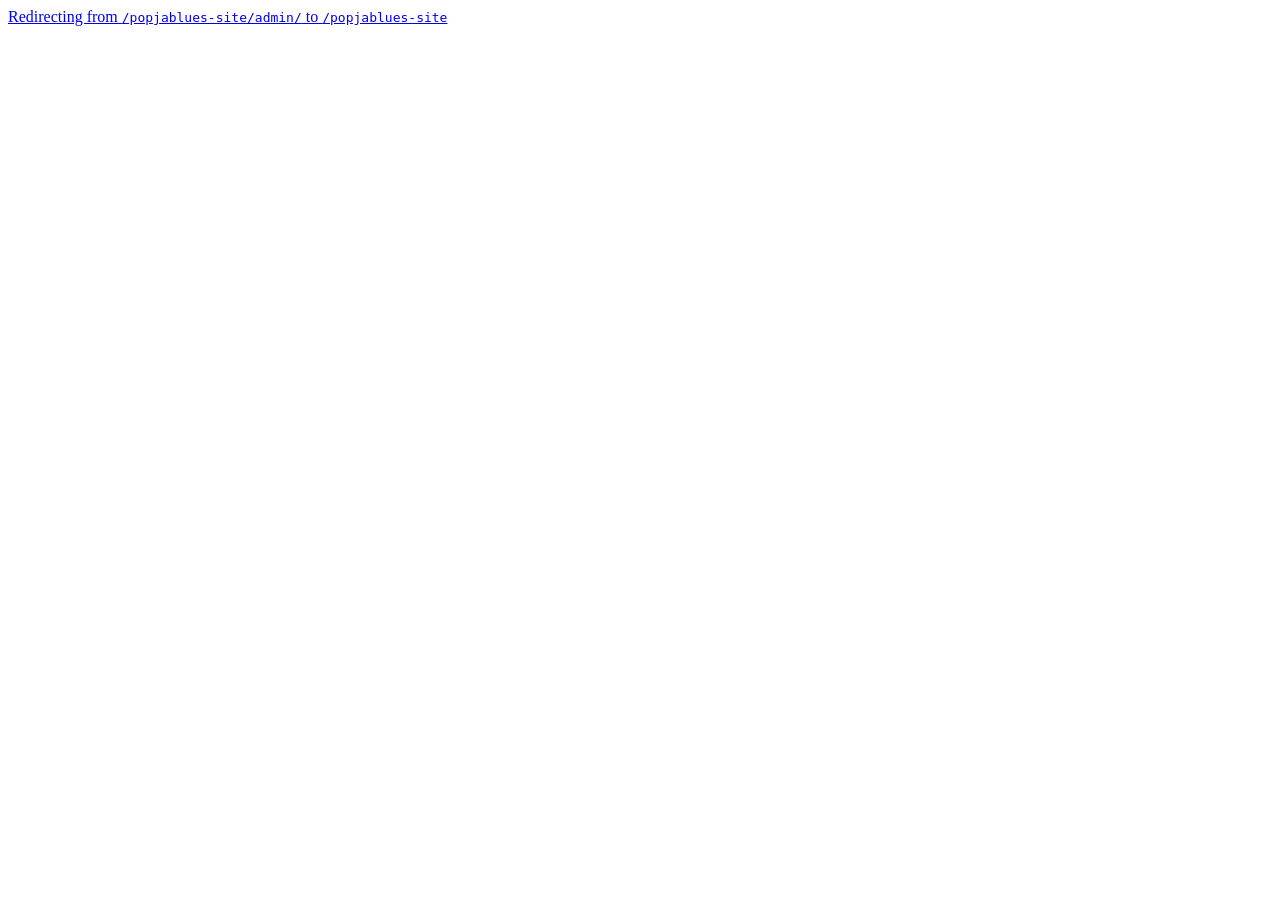
==== admin/index.html @ c825e94d "deploy: laagveen/popjablues@f0adeebffc507bec15c561c09946b3164757be3d" ====
<!doctype html><title>Redirecting to: /popjablues-site</title><meta http-equiv="refresh" content="2;url=/popjablues-site"><meta name="robots" content="noindex"><link rel="canonical" href="https://laagveen.github.io/popjablues-site"><body>	<a href="/popjablues-site">Redirecting from <code>/popjablues-site/admin/</code> to <code>/popjablues-site</code></a></body>
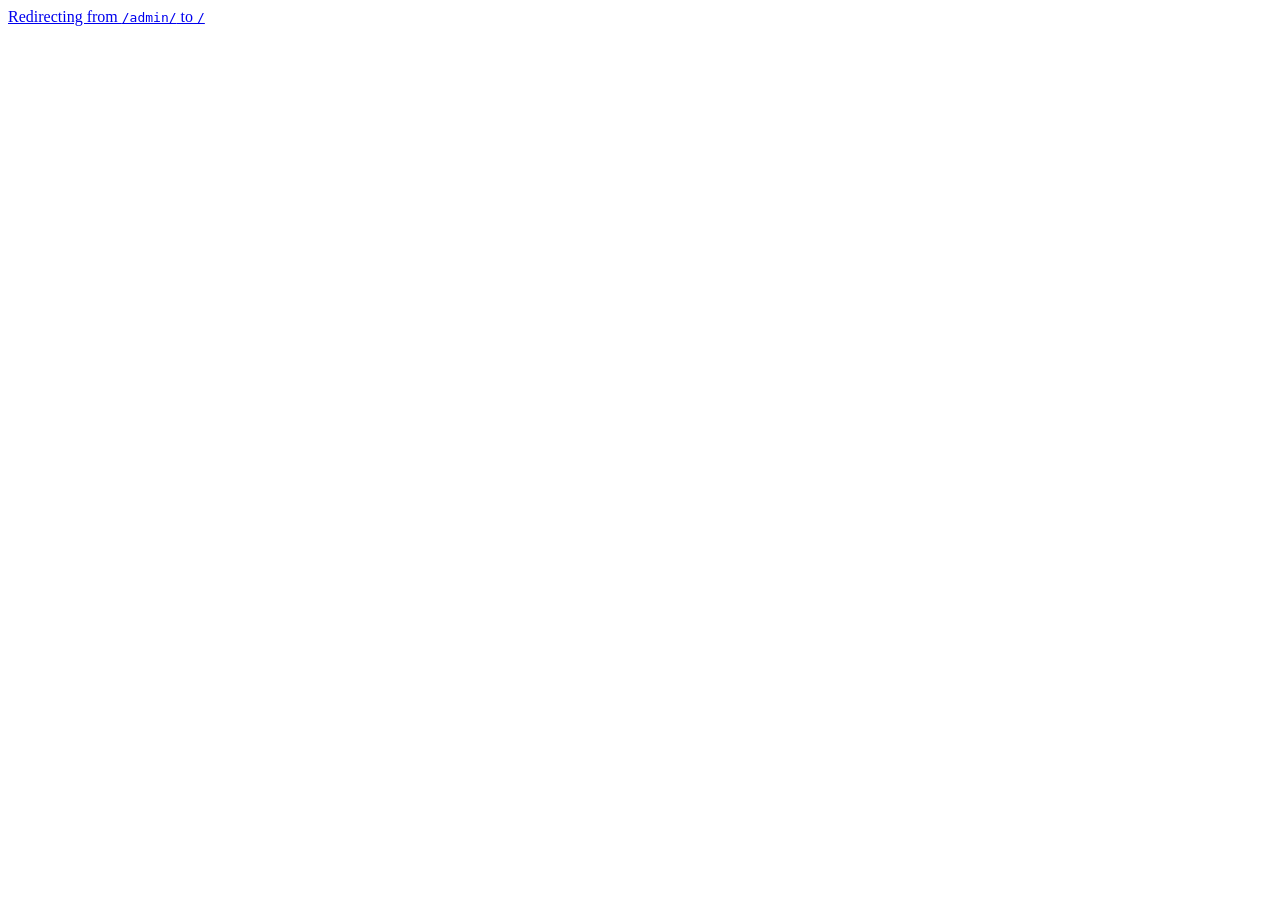
==== commit 5bdcc029: "deploy: laagveen/popjablues@2e0d08e250364b6ac28bdc6d4b58846486209e6d" ====
--- a/admin/index.html
+++ b/admin/index.html
@@ -1 +1 @@
-<!doctype html><title>Redirecting to: /popjablues-site</title><meta http-equiv="refresh" content="2;url=/popjablues-site"><meta name="robots" content="noindex"><link rel="canonical" href="https://laagveen.github.io/popjablues-site"><body>	<a href="/popjablues-site">Redirecting from <code>/popjablues-site/admin/</code> to <code>/popjablues-site</code></a></body>+<!doctype html><title>Redirecting to: /</title><meta http-equiv="refresh" content="2;url=/"><meta name="robots" content="noindex"><link rel="canonical" href="https://popjablues.nl/"><body>	<a href="/">Redirecting from <code>/admin/</code> to <code>/</code></a></body>
